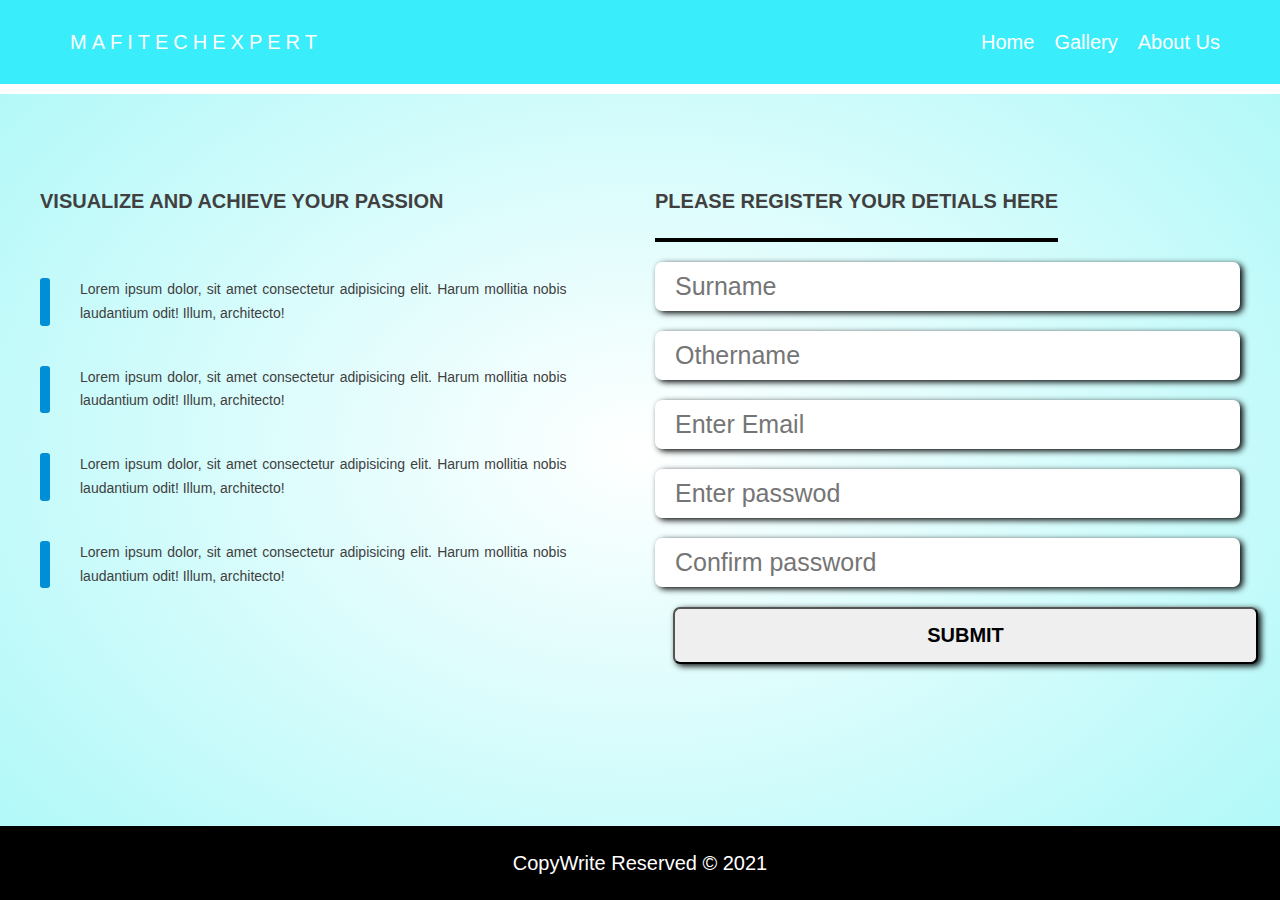
==== index.html @ 6d85a482 "learnwebcodefaster" ====
<!DOCTYPE html>
<html lang="en">
<head>
  <meta charset="UTF-8">
  <meta http-equiv="X-UA-Compatible" content="IE=edge">
  <meta name="viewport" content="width=device-width, initial-scale=1.0">
  <title>Document</title>
  <link rel="stylesheet" href="https://pro.fontawesome.com/releases/v5.10.0/css/all.css" integrity="sha384-AYmEC3Yw5cVb3ZcuHtOA93w35dYTsvhLPVnYs9eStHfGJvOvKxVfELGroGkvsg+p" crossorigin="anonymous"/>
  <link rel="stylesheet" href="main.css">
</head>
<body>
  <div class="container-fluid">
      <div class="container">
        <div class="nav">
          <div class="nav-logo">
            <a href="index.html" class="nav-brand">mafitechexpert</a>
          </div>
          <ul class="nav-list">
            <li class="nav-item"><a href="index.html" class="nav-link">Home</a></li>
            <li class="nav-item"><a href="gallery.html" class="nav-link">Gallery</a></li>
            <li class="nav-item"><a href="about.html" class="nav-link">About Us</a></li>
          </ul>
        </div>
      </div>

  </div>
 <!-- navigation ends here  -->

<section>
    <div class="container">
        <div class="wrapper">
            <div class="content">
              <h1 class="heading">
                 visualize and achieve your passion
              </h1>
             
              <div class="wrapper-icon">
                <i class="fa fa-check fa-3x"></i>
                <p class="par">Lorem ipsum dolor, sit amet consectetur adipisicing elit. Harum mollitia nobis laudantium odit! Illum, architecto!</p>
              </div>

              <div class="wrapper-icon">
                <i class="fa fa-check fa-3x"></i>
                <p class="par">Lorem ipsum dolor, sit amet consectetur adipisicing elit. Harum mollitia nobis laudantium odit! Illum, architecto!</p>
              </div>

              <div class="wrapper-icon">
                <i class="fa fa-check fa-3x"></i>
                <p class="par">Lorem ipsum dolor, sit amet consectetur adipisicing elit. Harum mollitia nobis laudantium odit! Illum, architecto!</p>
              </div>

              
              <div class="wrapper-icon">
                <i class="fa fa-check fa-3x"></i>
                <p class="par">Lorem ipsum dolor, sit amet consectetur adipisicing elit. Harum mollitia nobis laudantium odit! Illum, architecto!</p>
              </div>
            </div>

            <!-- our form start here -->
            <div class="form">
              <h1 class="page-header">please register your detials here</h1>
           
              <form action="#">
                <div class="form-group">
                  <input type="text" placeholder="Surname" class="form-control">
                </div>
                <div class="form-group">
                  <input type="text" placeholder="Othername" class="form-control">
                </div>
                <div class="form-group">
                  <input type="email" placeholder="Enter Email" class="form-control">
                </div>
                <div class="form-group">
                  <input type="password" placeholder="Enter passwod" class="form-control">
                </div>
                <div class="form-group">
                  <input type="password" placeholder="Confirm password" class="form-control">
                </div>
                <div class="btn-group">
                   <button type="submit" class="btn"> Submit</button>
                </div>
               
              </form>
            </div>
        </div>
    </div>
</section>
<footer>
   <div class="footer">
      <div class="container">
         <span>CopyWrite Reserved &copy; 2021</span>
    </div>
  </div>
  
</footer>

</body>
</html>
---- main.css ----
*{
  margin:0;
  padding:0;
}

html{
  font-size: 62.5%;
   /* 10 % 16px =  0.625  (62.5%) */
}

body{
  font-family: Verdana, Geneva, Tahoma, sans-serif;
  line-height: 1.7;
  background: radial-gradient(rgb(255,255,255),rgb(171,248,248));
  background-repeat: no-repeat;
  min-height: 100vh;
  color:rgb(65,63,63);
}

/* header here */

.container-fluid{
  min-width: 100%;
  background:rgb(57,237,250);
  border-bottom: 1rem solid rgb(255,255,255);
}

.container{
  max-width:120rem;
  margin: 0 auto;
  padding: 0 4rem;
}

.container .nav{
  padding:2.5rem 0;
  display:flex;
  flex-wrap: wrap;
  justify-content: space-between;
}

 @media(max-width:56.25em) {   /*900px / 16 = 56.25em */
  
  .container .nav{
    display:flex;
    flex-direction: column;
    justify-content: center;
    align-items: center;
  }

 }
 @media(max-width:37.5em) {   /*600px / 16 = 37.5em */
  
  .container .nav .nav-logo .nav-brand{
    font-size: 1.5rem;
  }
    .container .nav .nav-list .nav-item .nav-link{
      font-size: 1.5rem;
    }
 }
.container .nav-logo .nav-brand{
  text-transform: uppercase;
  letter-spacing: .5rem;
  color:#fff;
  font-size: 2rem;
  cursor: pointer;
}

.container .nav-logo .nav-brand:link{
  margin-top:3rem;
  text-decoration: none;
  padding-left: 3rem;
}

.container .nav .nav-list{
  padding:0 2rem;
  font-size: 2rem;
  list-style: none;
  display: flex;
 
}

.container .nav .nav-list .nav-item{
  text-decoration: none;
  font-size: 2rem;
  color: #fff;
  font-weight: 2rem;
  
}
.container .nav .nav-list .nav-link{
  color:#fff;
  transition: all .5s ease-in-out;
}
.container .nav .nav-list .nav-link:link{
  text-decoration: none;
   margin-left:2rem;
   color:#fff !important;
}
.container .nav .nav-list .nav-link:hover{
  text-decoration: none;
   margin-left:2rem;
   color:pink;
}

/* body styling here */

.wrapper{
  display: flex;
  padding-top: 9rem;
  gap: 3rem;
}
 
 @media(max-width:56.25em) {   /*900px / 16 = 56.25em */
  
  .wrapper{
    display:flex;
    flex-direction: column;
    justify-content: center;
    align-items: center;
    padding:6rem  8remrem;
    font-size: 1.5rem;
  }
}

 @media(max-width:56.25em) {   /*900px / 16 = 56.25em */
  
  .wrapper .content{

    font-size: 1.5rem;
  }
}

.wrapper .content{
  flex:1;

}

 @media(max-width:37.5em) {   /*600px / 16 = 37.5em */
  .wrapper{
    padding: 4rem 7rem;
  }
  .wrapper .content .heading{
    font-size: 1rem;
    padding:0;
  }
  .wrapper .content .wrapper-icon{
    font-size: 1rem;
  }
   .wrapper .content .par{
    font-size: 1rem;
  }
}
.wrapper-icon{
  display:flex;
  padding:2rem 0;
  width:90%;
  gap: 3rem;
}

.heading{
  text-transform: uppercase;
  font-size: 2rem;
  margin-bottom: 4rem;
}

.wrapper-icon .fa-check{
  background:#008ed6;
  color:#fff;
  border-radius: .3rem;
  padding:.5rem;
}

.wrapper-icon .par{
  font-size: 1.4rem;
}
.wrapper .form{
  flex:1;
  
}

.wrapper .form h1{
  text-transform: uppercase;
}

.wrapper .form .page-header{
border-bottom: .4rem solid #000;
display: inline-block;
padding-bottom: 2rem;
}

.form .form-group{
  margin-top: 2rem;
}

.form .form-control{
  font-size: 2.5rem;
  width:100%;
 padding: 1rem 2rem;
  border-radius: .7rem;
  border:none;
    box-sizing: border-box;
  box-shadow: .3rem .2rem .6rem #000;
}

@media(max-width:56.25em){
  .form .form-control{
    font-size: 1.5rem;
    width:60%;
  
     padding: .7rem 1.1rem;
  }
}
.form .form-control:focus{
  outline:none;
  border: .2rem solid greenyellow;
}

.btn{
  cursor: pointer;
  text-transform: uppercase;
  width: 100%;
  border-radius: .7rem;
  box-shadow: .3rem .2rem .6rem #000;
  padding: 1.5rem 2rem;
  font-weight: bolder;
  font-size: 2rem;
  margin-bottom: 10rem;
  margin-top: 2rem;
margin-left:1.8rem;
transition: all .5s ease-out;

}

.btn:hover{
  background: #008ed6;
color: #ffff;
}

/* footer start here */
footer{
  position:relative;
}
footer .footer{
  width: 100vw;
  font-size: 2rem;
  text-align: center;
  background: #000;
  color: #fff;
  padding: 2rem 0;
  cursor: pointer;
  position:fixed;
  bottom: 0;
  left: 0;

}

/* galleries style */

@media(max-width:56.25em) {   /*900px / 16 = 56.25em */
  
  .container .nav{
    display:flex;
    flex-direction: column;
    justify-content: center;
    align-items: center;
  }

 }
 @media(max-width:37.5em) {   /*600px / 16 = 37.5em */
  
  .container .nav .nav-logo .nav-brand{
    font-size: 1.5rem;
  }
    .container .nav .nav-list .nav-item .nav-link{
      font-size: 1.5rem;
    }
 }
.parent{
  display:grid;
  padding: 3rem 0;
  gap:1rem;
  grid-template-columns: repeat(3,1fr);
  grid-template-areas: 
   "img1 img2 img3"
   "img4 img5 img6"
   "img7 img8 img9"
  
  
  ;

  margin-bottom: 7rem;
}
@media(max-width:56.25em) {   /*900px / 16 = 56.25em */
  
  .parent{
    display:grid;
  padding: 3rem 4rem;
  gap:1rem;
  grid-template-columns: repeat(2,1fr);
  grid-template-areas: 
   "img1 img2"
   "img3 img4"
   "img5 img6"
   "img7 img8"
  
  
  ;

  margin-bottom: 7rem;

  }
 }

@media(max-width:56.25em) {   /*900px / 16 = 56.25em */
  
  .parent .img9{
   display: none;
 
}
}

@media(max-width:37.5em) {   /*900px / 16 = 56.25em */
  

  .parent{
    display:grid;
  padding: 3rem 4rem;
  gap:1rem;
  grid-template-columns: repeat(1,1fr);
  grid-template-areas: 
   "img1"
   "img2"
   "img3"
   "img4"
   "img5"
   "img6"
   "img7"
   "img8"
   "img9"
   
  
  
  ; 

  }
}
.parent > *{
  margin: 0;
  padding: 0;
}
.img{
  width:100%;
  height: 40rem;
  margin: 0;
}

.img1{
  grid-area: img1;
}
.img2{
   grid-area: img2;
}
.img3{
   grid-area: img3;
}
.img4{
  
}
.img5{
  
}
.img6{
  
}
.img7{
  
}
.img8{
  
}
.img9{
  
}

/* about us style */

.about{
  display: flex;
  gap:3rem;
  padding: 4rem;
}

@media(max-width:56.25em){
  .about{
    display: flex;
    flex-direction: column;
  }
}

@media(max-width:37.5em){
  .about .content h2{
   font-size: 1rem;
  }
}
.image{
  flex:1;
}

.image img{
  width:100%;
  border-radius: 1.5rem;
  transition: all .5s ease-in-out;
}

.image img:hover{
  transform: scale(.9);
  cursor: pointer;
}
.content h2{
  font-size: 1.7rem;
  margin-bottom: 1rem;
}
.content{
  flex:1;
  font-size: 1.33rem;
  text-align: justify;
}

@media(max-width:37.5em){
  footer .container span{
   font-size: 1rem;
  }
}
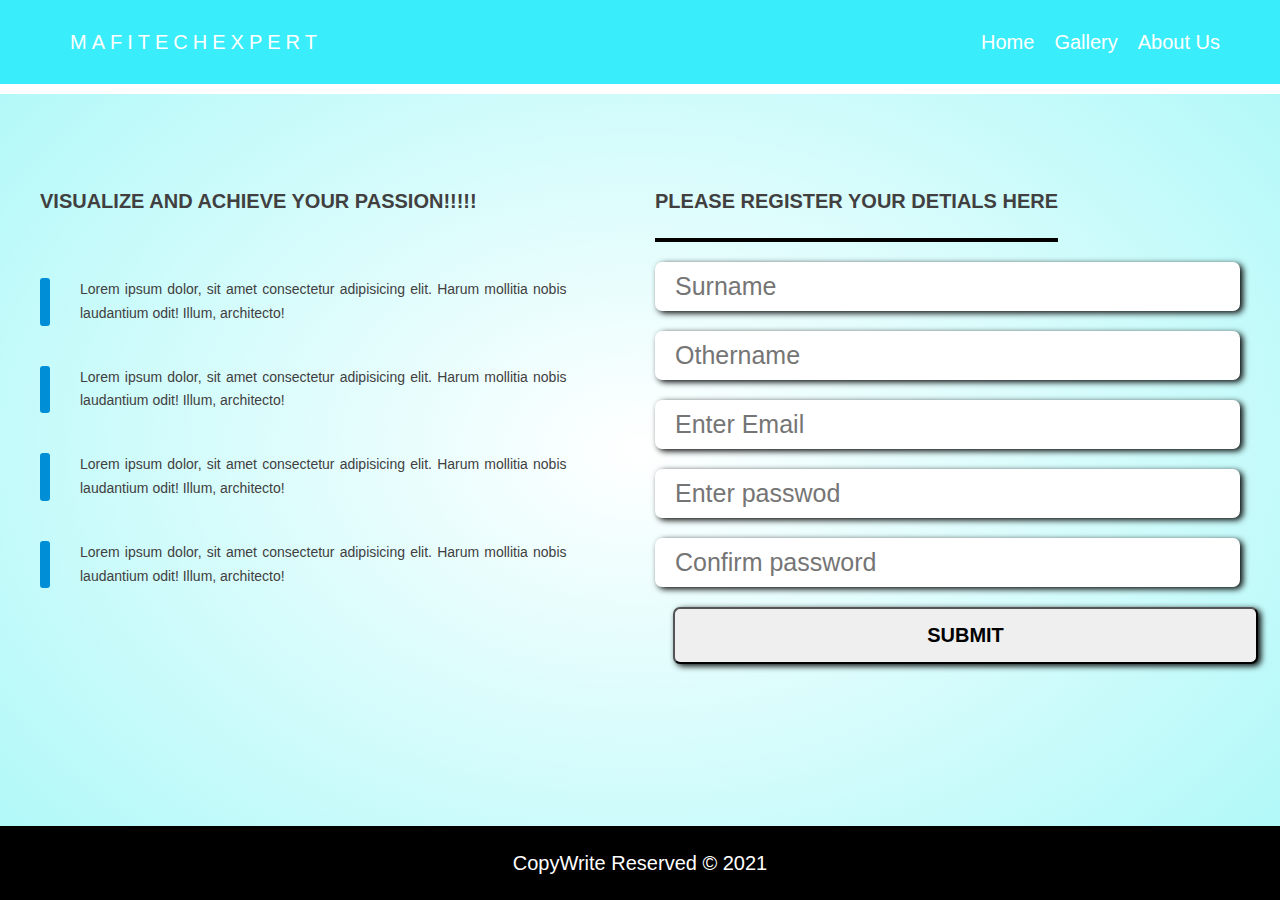
==== commit 6cf7eb42: "Update index.html" ====
--- a/index.html
+++ b/index.html
@@ -31,7 +31,7 @@
         <div class="wrapper">
             <div class="content">
               <h1 class="heading">
-                 visualize and achieve your passion
+                 visualize and achieve your passion!!!!!
               </h1>
              
               <div class="wrapper-icon">
--- a/main.css
+++ b/main.css
@@ -214,7 +214,7 @@
   border: .2rem solid greenyellow;
 }
 
-.btn{
+.btn{ 
   cursor: pointer;
   text-transform: uppercase;
   width: 100%;
@@ -225,13 +225,21 @@
   font-size: 2rem;
   margin-bottom: 10rem;
   margin-top: 2rem;
-margin-left:1.8rem;
-transition: all .5s ease-out;
-
-}
-
+  margin-left:1.8rem;
+  transition: all .5s ease-out;
+  box-sizing: border-box;
+
+ }
+@media(max-width:56.25em){
+  .btn{
+   
+    width:60%;
+  
+     padding: .7rem 1.1rem;
+  }
+}
 .btn:hover{
-  background: #008ed6;
+  /* background: #008ed6; */
 color: #ffff;
 }
 
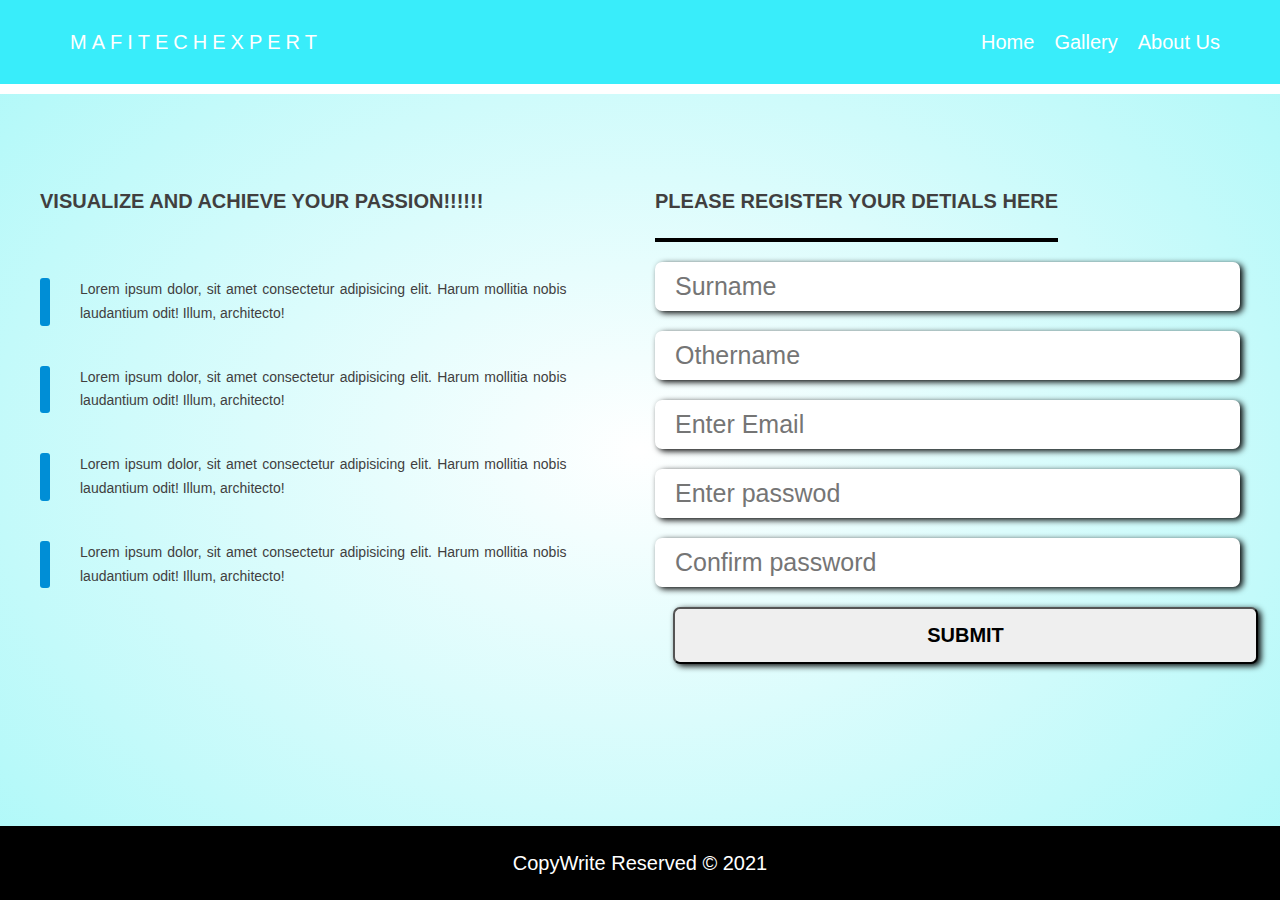
==== commit c8c192b1: "Update index.html" ====
--- a/index.html
+++ b/index.html
@@ -31,7 +31,7 @@
         <div class="wrapper">
             <div class="content">
               <h1 class="heading">
-                 visualize and achieve your passion!!!!!
+                 visualize and achieve your passion!!!!!!
               </h1>
              
               <div class="wrapper-icon">
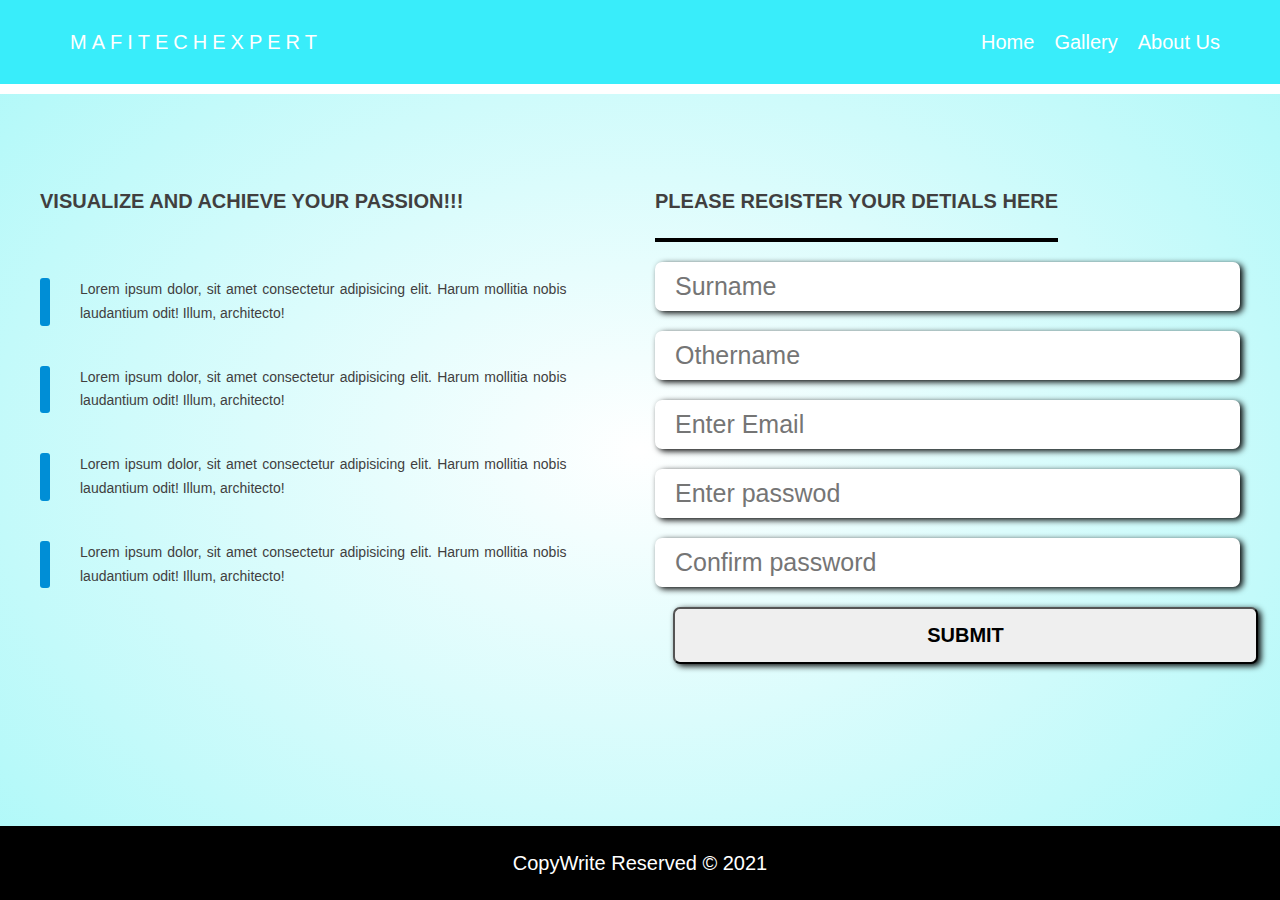
==== commit cdb55fe5: "updated" ====
--- a/index.html
+++ b/index.html
@@ -31,8 +31,7 @@
         <div class="wrapper">
             <div class="content">
               <h1 class="heading">
-                 visualize and achieve your passion!!!!!!
-              </h1>
+                 visualize and achieve your passion!!!              </h1>
              
               <div class="wrapper-icon">
                 <i class="fa fa-check fa-3x"></i>
